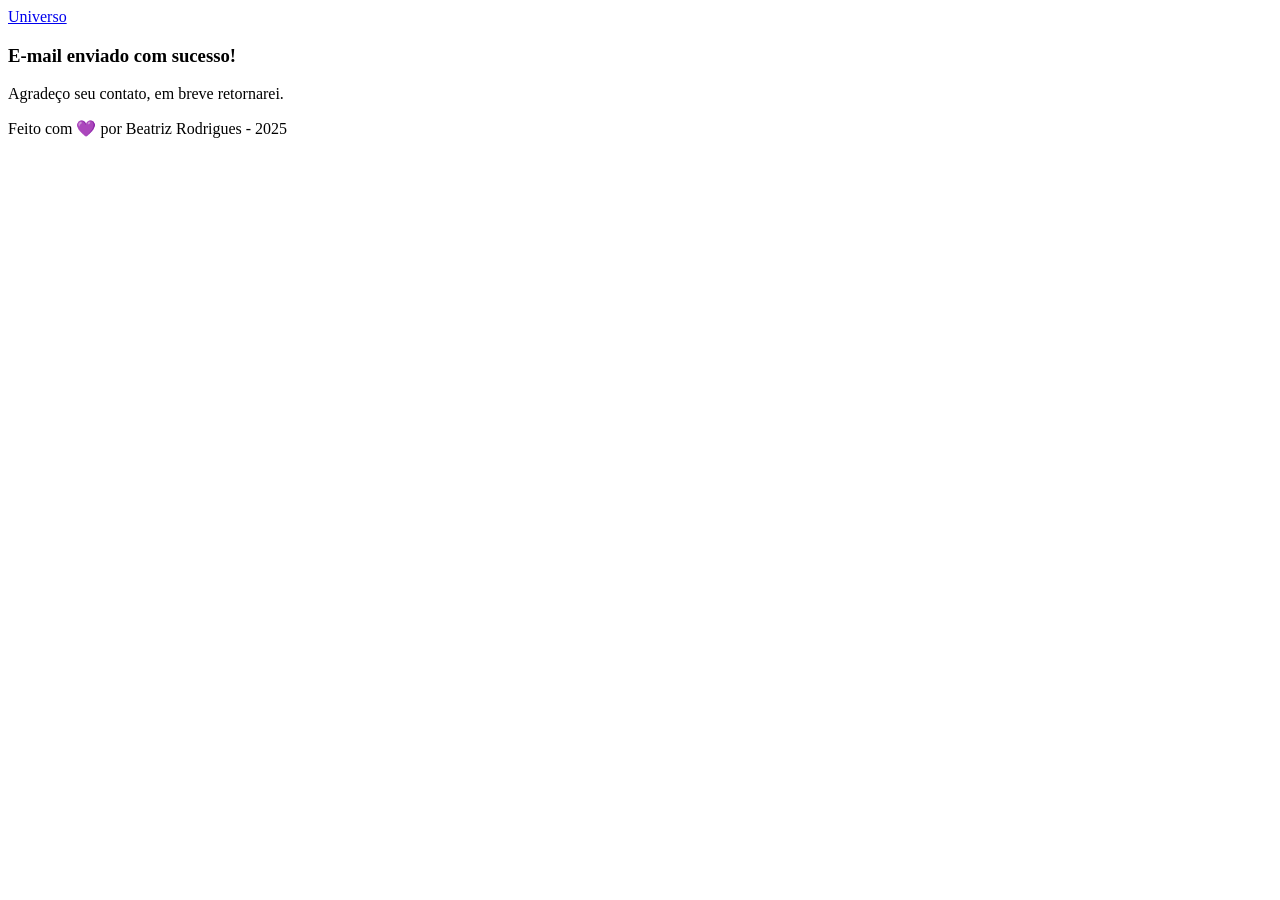
==== envioform.html @ 22bcdbae ":tada: Commit inicial" ====
<!DOCTYPE html>
<html lang="pt-br">
<head>
    <meta charset="UTF-8">
    <meta name="viewport" content="width=device-width, initial-scale=1.0">
    <meta name="description" content="Projeto Portfólio">
    <meta name="author" content="Beatriz Rodrigues">
    <meta name="keywords" content="HTML, CSS, JavaScript">
    <link rel="icon" href="./assets/img/favicon.svg"/> 
    <title>Obrigado</title>
</head>

<body>
    <!-- Cabeçalho da Página-->
    <header>
        <div id="header_content">
            <!-- Titulo do Cabeçalho -->
            <div id="titulo">
                <a href="#">Universo</a>
            </div>
        </div>
    </header>

    <!-- Seção Principal da Página-->
    <main>
        <section id="envioform">
            <h3>E-mail enviado com sucesso!</h3>
            <p>Agradeço seu contato, em breve retornarei.</p>
        </section>
    </main>

    <!-- Rodapé da Página-->
    <footer>
        Feito com 💜 por Beatriz Rodrigues - 2025
    </footer>
</body>

</html>
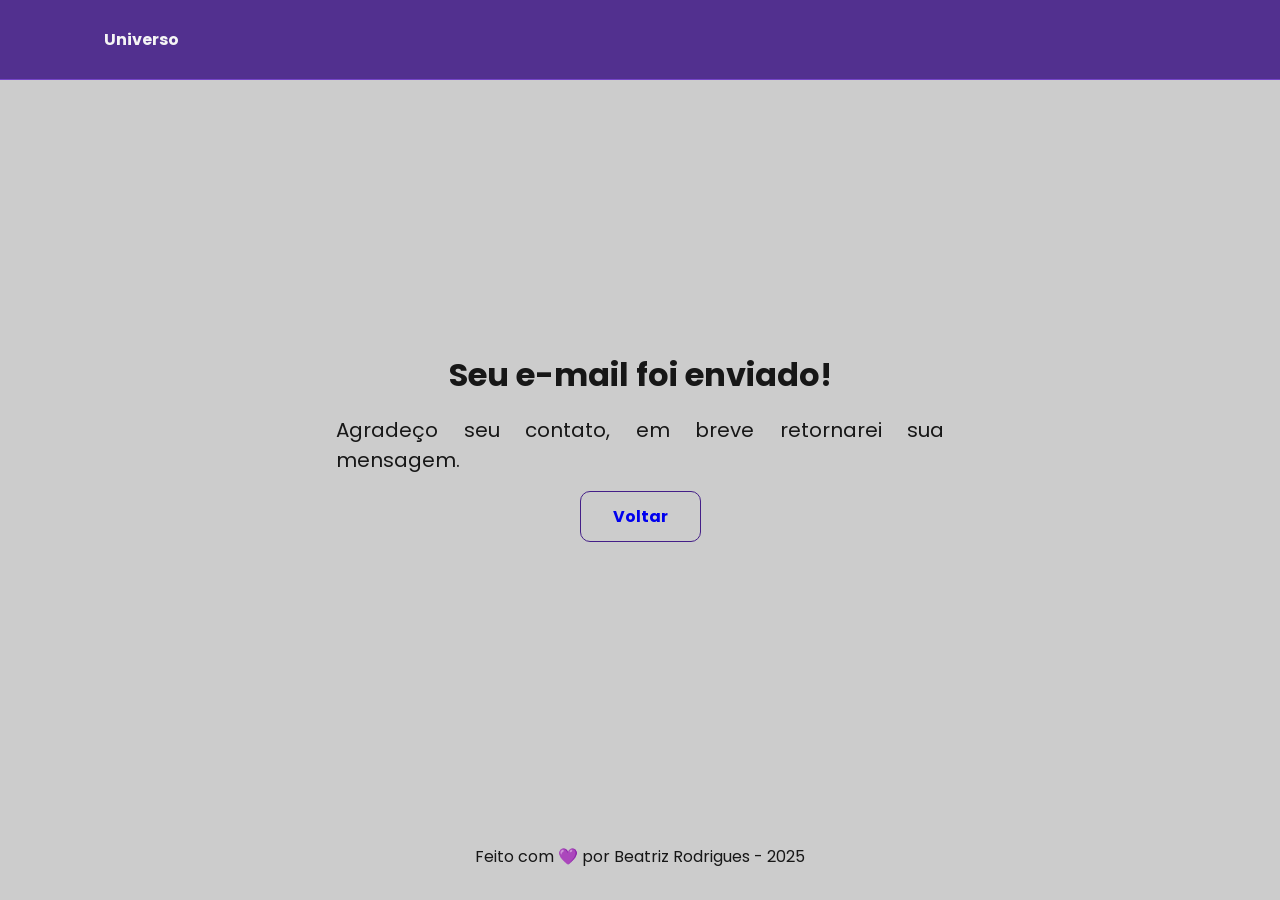
==== commit f7b18328: ":tada: Estilização portfolio" ====
--- a/envioform.html
+++ b/envioform.html
@@ -1,32 +1,64 @@
 <!DOCTYPE html>
 <html lang="pt-br">
+
 <head>
+
+    <!-- Fontes do Google -->
+    <link rel="preconnect" href="https://fonts.googleapis.com">
+    <link rel="preconnect" href="https://fonts.gstatic.com" crossorigin>
+
+    <!-- Fonte do Google - Poppins -->
+    <link href="https://fonts.googleapis.com/css2?family=Poppins&display=swap" rel="stylesheet">
+
     <meta charset="UTF-8">
     <meta name="viewport" content="width=device-width, initial-scale=1.0">
     <meta name="description" content="Projeto Portfólio">
     <meta name="author" content="Beatriz Rodrigues">
     <meta name="keywords" content="HTML, CSS, JavaScript">
-    <link rel="icon" href="./assets/img/favicon.svg"/> 
-    <title>Obrigado</title>
+    <link rel="icon" href="./assets/img/favicon.svg" />
+
+    <!-- Link para a Folha de Estilo da Página - CSS -->
+    <link rel="stylesheet" href="assets/css/style.css">
+
+    <title>Portfólio de Beatriz Rodrigues</title>
 </head>
 
 <body>
-    <!-- Cabeçalho da Página-->
-    <header>
-        <div id="header_content">
-            <!-- Titulo do Cabeçalho -->
-            <div id="titulo">
-                <a href="#">Universo</a>
+    <!-- Cabeçalho da Página (header) -->
+    <header class="flex menu_container">
+
+        <!-- Div Conteudo do Cabeçalho -->
+        <div id="header_content" class="menu_content">
+
+            <!-- Conteúdo do Cabeçalho -->
+            <div id="menu_content_envioform">
+
+                <!-- Hyperlink -->
+                <a href="index.html">Universo</a>
+
             </div>
+
         </div>
     </header>
 
-    <!-- Seção Principal da Página-->
+    <!-- Seção Principal da Página (main) -->
     <main>
-        <section id="envioform">
-            <h3>E-mail enviado com sucesso!</h3>
-            <p>Agradeço seu contato, em breve retornarei.</p>
+
+        <!-- Seção Home -->
+        <section id="home" class="flex home_container_envioform">
+
+            <!-- Texto da Seção Home -->
+            <article id="home_envioform" class="flex">
+
+                <h1>Seu e-mail foi enviado!</h1>
+                <h4>Agradeço seu contato, em breve retornarei sua mensagem.</h4>
+
+                <a class="botao" href="index.html">Voltar</a>
+
+            </article>
+
         </section>
+
     </main>
 
     <!-- Rodapé da Página-->
--- a/assets/css/style.css
+++ b/assets/css/style.css
@@ -0,0 +1,488 @@
+*{
+    margin:0;
+    padding:0;
+    box-sizing:border-box;
+    text-decoration: none;
+    outline: none;
+    font-weight: 400;
+    font-family: "Poppins", sans-serif;
+}
+
+:root{
+    --purple-200: #9a7bd1;
+    --purple-500: #6b36c8;
+    --purple-800: #441f88;
+
+    --gray-200: #cccccc;
+    --gray-400: #505861;
+
+    --black-800: #171717;
+
+    --white: #F9F9F9;
+}
+
+html{
+    width: 100%;
+    height: 100vh;
+    scroll-behavior: smooth;
+}
+
+body{
+    background-color: var(--gray-200);
+    color: var(--black-800);
+    -webkit-font-smoothing:antialiased;
+    -moz-osx-font-smoothing:grayscale;
+}
+
+button,
+a{
+    cursor: pointer;
+}
+
+.botao{
+    text-align: center;
+    padding: 12px 32px;
+    background: none;
+    border: 1px solid var(--purple-800);
+    border-radius: 10px;
+    font-weight: 700;
+    transition: background-color 0.8s ease;
+}
+
+.botao:hover{
+    background-color: var(--purple-800);
+    color: var(--white);
+}
+
+.flex{
+    display: flex;
+    justify-content: center;
+    align-items: center;
+}
+
+/* Estilização - Header */
+
+.menu_container{
+    height: 80px;
+    position: sticky;
+    top: 0;
+    width: 100%;
+    background-color: var(--purple-800);
+    border-bottom: 1px solid var(--purple-500);
+    filter: opacity(0.9);
+}
+
+.menu_container a{
+    color: var(--white);
+    font-weight: 700;
+}
+
+.menu_container a:hover{
+    color: var(--purple-200);
+}
+
+.menu_content{
+    max-width: 1120px;
+    padding: 0 24px;
+    width: 100%;
+    display: flex;
+    justify-content: space-between;
+}
+
+.menu_list{
+    list-style: none;
+    text-align: center;
+}
+
+.menu_list li{
+    margin: 0 1rem;
+    margin-bottom: 1rem;
+}
+
+/* Estilização home */
+
+.home_container{
+    max-width: 1120px;
+    margin: 16px auto;
+    padding: 0 1rem;
+    height: calc(100vh - 100px);
+}
+
+.home_container p,
+h1,
+h4{
+    text-align: justify;
+    font-size: 1rem;
+}
+
+.home_container h1{
+    font-size: 2.25rem;
+    line-height: 3rem;
+    font-weight: 700;
+    text-align: justify;
+    margin-right: auto;
+}
+
+.home_container h4{
+    font-weight: 700;
+    text-align: justify;
+    margin-right: auto;
+}
+
+.home_container p{
+    margin: 1rem 0;
+    margin-bottom: 1rem;
+    text-align: justify;
+}
+
+.home_container .botao{
+    width: 20%;
+    align-self: flex-start;
+    margin-top: 1rem;
+    justify-content: center;
+    display: flex;
+}
+
+.home_content{
+    width: 50vw;
+    flex-direction:column;
+}
+
+.home_content img{
+    display: flex;
+    width: 85%;
+    margin-left: auto;
+}
+
+/* Estilização da seção contact */
+
+.contato_container{
+    max-width: 1120px;
+    margin: 16px auto;
+    padding: 150px 1rem;
+    text-align: center;
+    padding-bottom: 5rem;
+    padding-top: 5rem;
+}
+
+.contato_container h4{
+    margin: 1rem 0;
+    font-size: 2rem;
+    font-weight: 700;
+    text-align: center;
+}
+
+.contato_content{
+    flex-direction:column;
+    margin: 4rem 0 0 0;
+    font-size: 1.25rem;
+}
+
+.contato_content p{
+    display: block;
+    text-align: center;
+}
+
+/* Estilização redes sociais */
+
+.social_container{
+    display: flex;
+    justify-content: center;
+    margin: 2rem 0 0 0;
+}
+
+.social_icon{
+    width: 4.75rem;
+    height: 4.75rem;
+}
+
+.social_icon:hover{
+    filter: brightness(0) saturate(100%) 
+    invert(20%) sepia(24%) saturate(4557%) 
+    hue-rotate(242deg) brightness(89%) contrast(108%);
+}
+
+/* Estilização da seção form */
+
+form{
+    display: flex;
+    flex-direction: column;
+    margin: 1rem 0 0 0;
+    border: none;
+}
+
+.form_title{
+    padding-top: 6rem;
+    margin-bottom: 0.5rem;
+    text-align: center;
+
+}
+
+.form_subtitle{
+        font-size: 1rem;
+        margin-left: 0.5rem;
+        text-align: center;
+}
+
+
+form label{
+    font-size: 1.25rem;
+    text-align: left;
+}
+
+form input,
+textarea{
+    width: 100%;
+    margin: 0.5rem 0 1rem;
+    padding: 0.5rem;
+    border-radius: 20px;
+    border: none;
+    font-size: 1rem;
+}
+
+textarea{
+    resize: none;
+}
+
+form span{
+    margin-bottom: 0.5rem;
+    margin-left: 0.75rem;
+    font-size: 0.75rem;
+    line-height: 1.25rem;
+    color: red;
+}
+
+/* Estilização footer */
+
+.footer_container{
+    height: 50px;
+    position:sticky; 
+    top: 0;
+    width: 100%;
+    background-color: var(--purple-800);
+}
+
+.footer_content{
+    color: var(--white);
+}
+
+/*Estilização About*/
+
+.about_content{
+    width: 50vw;
+    flex-direction:column;
+}
+
+.about_content img{
+    display: flex;
+    margin-top: 25px;
+    width: 65%;
+}
+
+.about_container{
+    max-width: 1120px;
+    margin: 16px auto;
+    padding: 0 1rem;
+    height: calc(100vh - 100px);
+    padding-top: 150px;
+    padding-bottom: 50px;
+    margin-top: -100px;
+}
+
+.about_container h1{
+    font-size: 2.05rem;
+    line-height: 3rem;
+    font-weight: 700;
+    text-align: left;
+}
+
+.about_container .botao{
+    width: 40%;
+}
+
+#about_github{
+    margin-top: 2.5rem;
+}
+
+#about_texto p{
+    margin-bottom: 1rem;
+    text-align: justify;
+}
+
+/*Estilização envioform*/
+
+.home_container_envioform {
+    height: calc(100vh - 12.5rem);
+    max-width: 1120px;
+    margin: 1rem auto;
+    padding: 0 1rem;
+}
+
+#home_envioform {
+    width: 50vw;
+    flex-direction: column;
+}
+
+#home_envioform h1 {
+    font-size: 2rem;
+    font-weight: 700;
+}
+
+#home_envioform h4 {
+    font-size: 1.25rem;
+    padding: 1rem;
+}
+
+footer{
+    text-align: center;
+    padding-top: 2rem;
+}
+
+/*Modo responsivo*/
+
+/*Smartphone - telas com até 480px*/
+
+@media screen and (max-width: 480px){
+    body{
+        display: flex;
+        flex-direction: column;
+        min-height: 100vh;
+    }
+
+    main{
+        display: flex;
+        flex: 1;
+        flex-direction: column;
+    }
+
+    footer{
+        margin-top: auto;
+
+    }
+
+/*Ajustes no menu*/
+
+    .menu_container{
+        height: auto;
+        padding: 1rem 0;
+    }
+
+    .menu_content{
+        justify-content: center;
+        max-width: 100%;
+        padding: 1rem;
+    }
+
+    #titulo a{
+        font-size: 1.75rem;
+    }
+
+    .menu_list{
+        display: none;
+    }
+
+    /*Ajustes na home*/
+    
+    .home_container{
+        flex-direction: column-reverse;
+        width: 100%;
+        height: auto;
+        margin-top: 2rem;
+    }
+
+    .home_content{
+        width: 100%;
+    }
+
+    .home_content h1{
+        font-size: 1.75rem;
+        line-height: 2.25rem;
+    }
+
+    .home_content .botao{
+        width: 80%;
+    }
+
+    .home_content img{
+        width: 80%;
+    }
+
+    #home_texto{
+        margin-top: 0.5rem;
+    }
+
+    #home_imagem{
+        margin-bottom: 0;
+    }
+
+    /*Ajustes na About*/
+    .sobre_container{
+        flex-direction: column;
+        width: 100%;
+        height: auto;
+        margin-top: 3rem;
+    }
+
+    .about_container img{
+        width: 70%;
+    }
+
+    .about_container h1{
+        font-size: 1.75rem;
+        line-height: 2.25rem;
+    }
+
+    .sobre_github{
+        flex-direction: column;
+        gap: 0.5rem;
+    }
+
+    .sobre_github .botao{
+        width: 80%;
+    }
+
+    /*Ajustes Contato*/
+
+    .contato_container{
+        grid-template-columns: 1fr;
+        width: 100%;
+        height: auto;
+        margin-top: 2rem;
+        padding: 0 1rem;
+    }
+
+    .contato_content{
+        width: 100%;
+    }
+
+    .contato_content h4{
+        font-size: 1.75rem;
+        line-height: 2.25rem;
+    }
+
+    .contato_content p{
+        margin: 1rem;
+    }
+
+    /*Ajustes Redes sociais*/
+
+    .social_container{
+        justify-content: center;
+        width: 100%;    
+    }
+
+    .social_icon{
+        width: 4rem;
+        height: 4rem;
+    }
+
+    /*Ajustes da Form*/
+
+    form{
+        margin: 1rem 0 0 0;
+        padding: 1rem;
+        
+    }
+
+}
+
